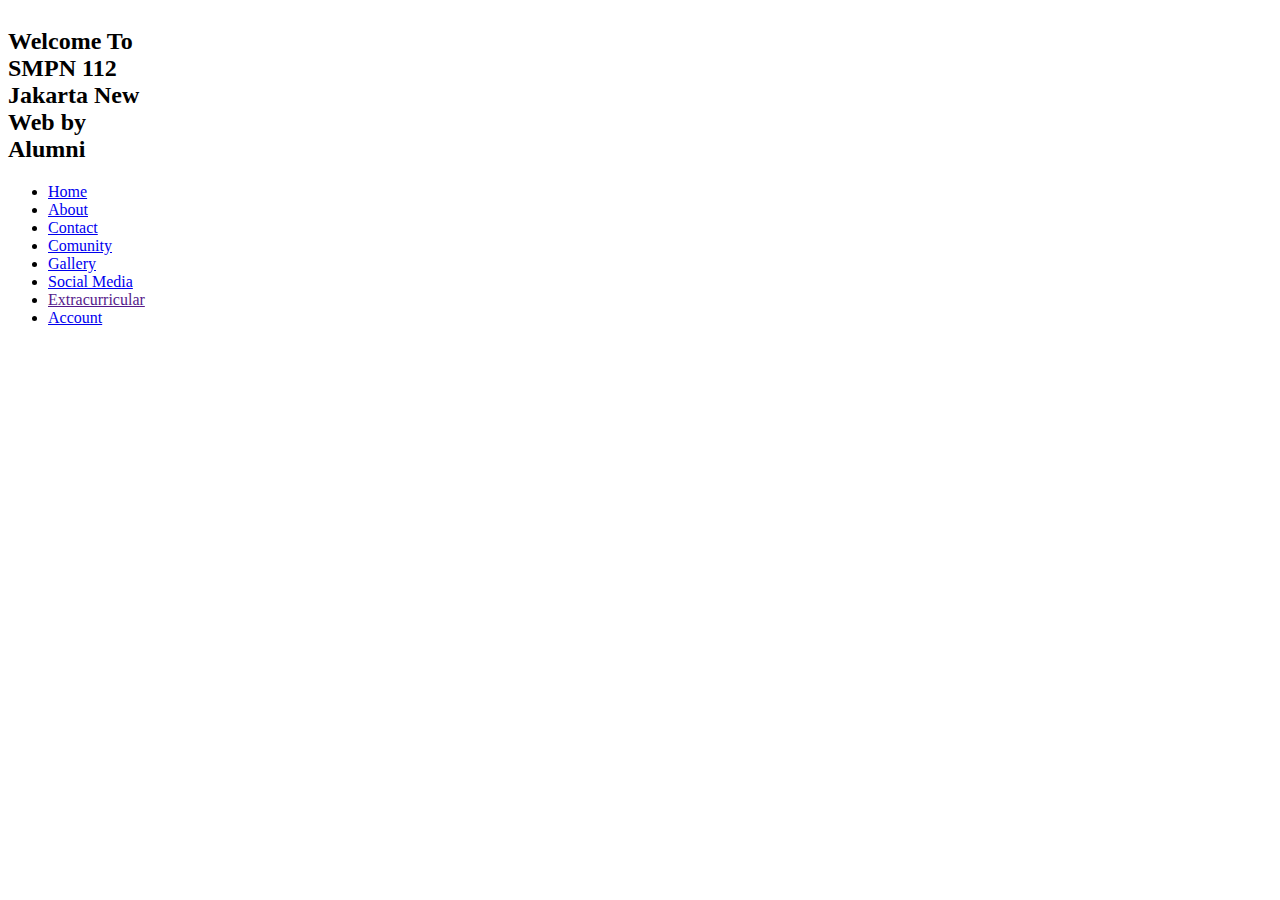
==== main web/index.html @ d3a6f8a4 "Add home.html, style.css, edit index.html" ====
<!DOCTYPE html>
<html lang="en">
<head>
    <meta charset="UTF-8">
    <meta name="viewport" content="width=device-width, initial-scale=1.0">
    <title>Main</title>
    <link rel="stylesheet" href="style.css">
</head>
<body>
    <div class="wnavbar">
        <div class="navbar">
            <h2>Welcome To SMPN 112 Jakarta New Web by Alumni</h2>
            <ul>

                <li><a href="/home/home.html">Home</a></li>
                <li><a href="#">About</a></li>
                <li><a href="#">Contact</a></li>
                <li><a href="#">Comunity</a></li>
                <li><a href="#">Gallery</a></li>
                <li><a href="#">Social Media</a></li>
                <li><a href="">Extracurricular</a></li>
                <li><a href="#">Account</a></li>
           
            </ul>
        </div>
    </div>
</body>
</html>
---- main web/style.css ----
body{
    height: 150px;
    width: 100px;
    display: flex;
    
}

.Wnavbar{
    padding: 0;
    margin: 0;
    align-items: center;
    display:flex;
    background-color: aqua;
}

.Wnavbar .navbar h2{
    font-family: 'Times New Roman', Times, serif;
    font-display: flex;
    display:flex;
    text-decoration: none;
    text-transform: uppercase;
    text-align: left;
    justify-content: left;
}

.Wnavbar.navbar li{
    width: 100px;
    text-decoration: none;
}
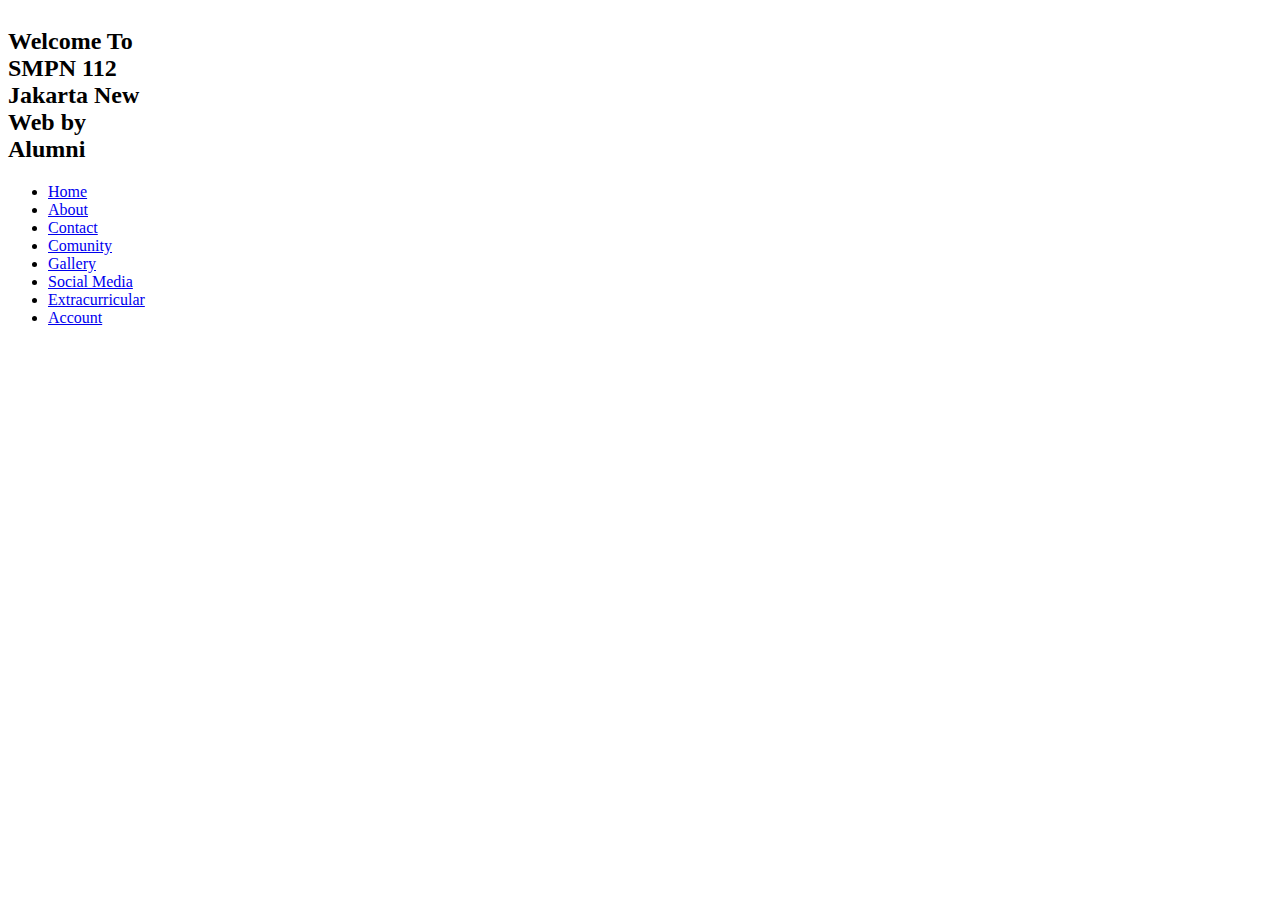
==== commit a765ad35: "Bikin Bagian li navbar" ====
--- a/main web/index.html
+++ b/main web/index.html
@@ -13,13 +13,13 @@
             <ul>
 
                 <li><a href="/home/home.html">Home</a></li>
-                <li><a href="#">About</a></li>
-                <li><a href="#">Contact</a></li>
-                <li><a href="#">Comunity</a></li>
-                <li><a href="#">Gallery</a></li>
-                <li><a href="#">Social Media</a></li>
-                <li><a href="">Extracurricular</a></li>
-                <li><a href="#">Account</a></li>
+                <li><a href="/about/about.html">About</a></li>
+                <li><a href="/contact/contact.html">Contact</a></li>
+                <li><a href="/comunity/comunity.html">Comunity</a></li>
+                <li><a href="/gallery/gallery.html">Gallery</a></li>
+                <li><a href="/socmed/socmed.html">Social Media</a></li>
+                <li><a href="/ekskul/ekskul.html">Extracurricular</a></li>
+                <li><a href="/account/account.html">Account</a></li>
            
             </ul>
         </div>
